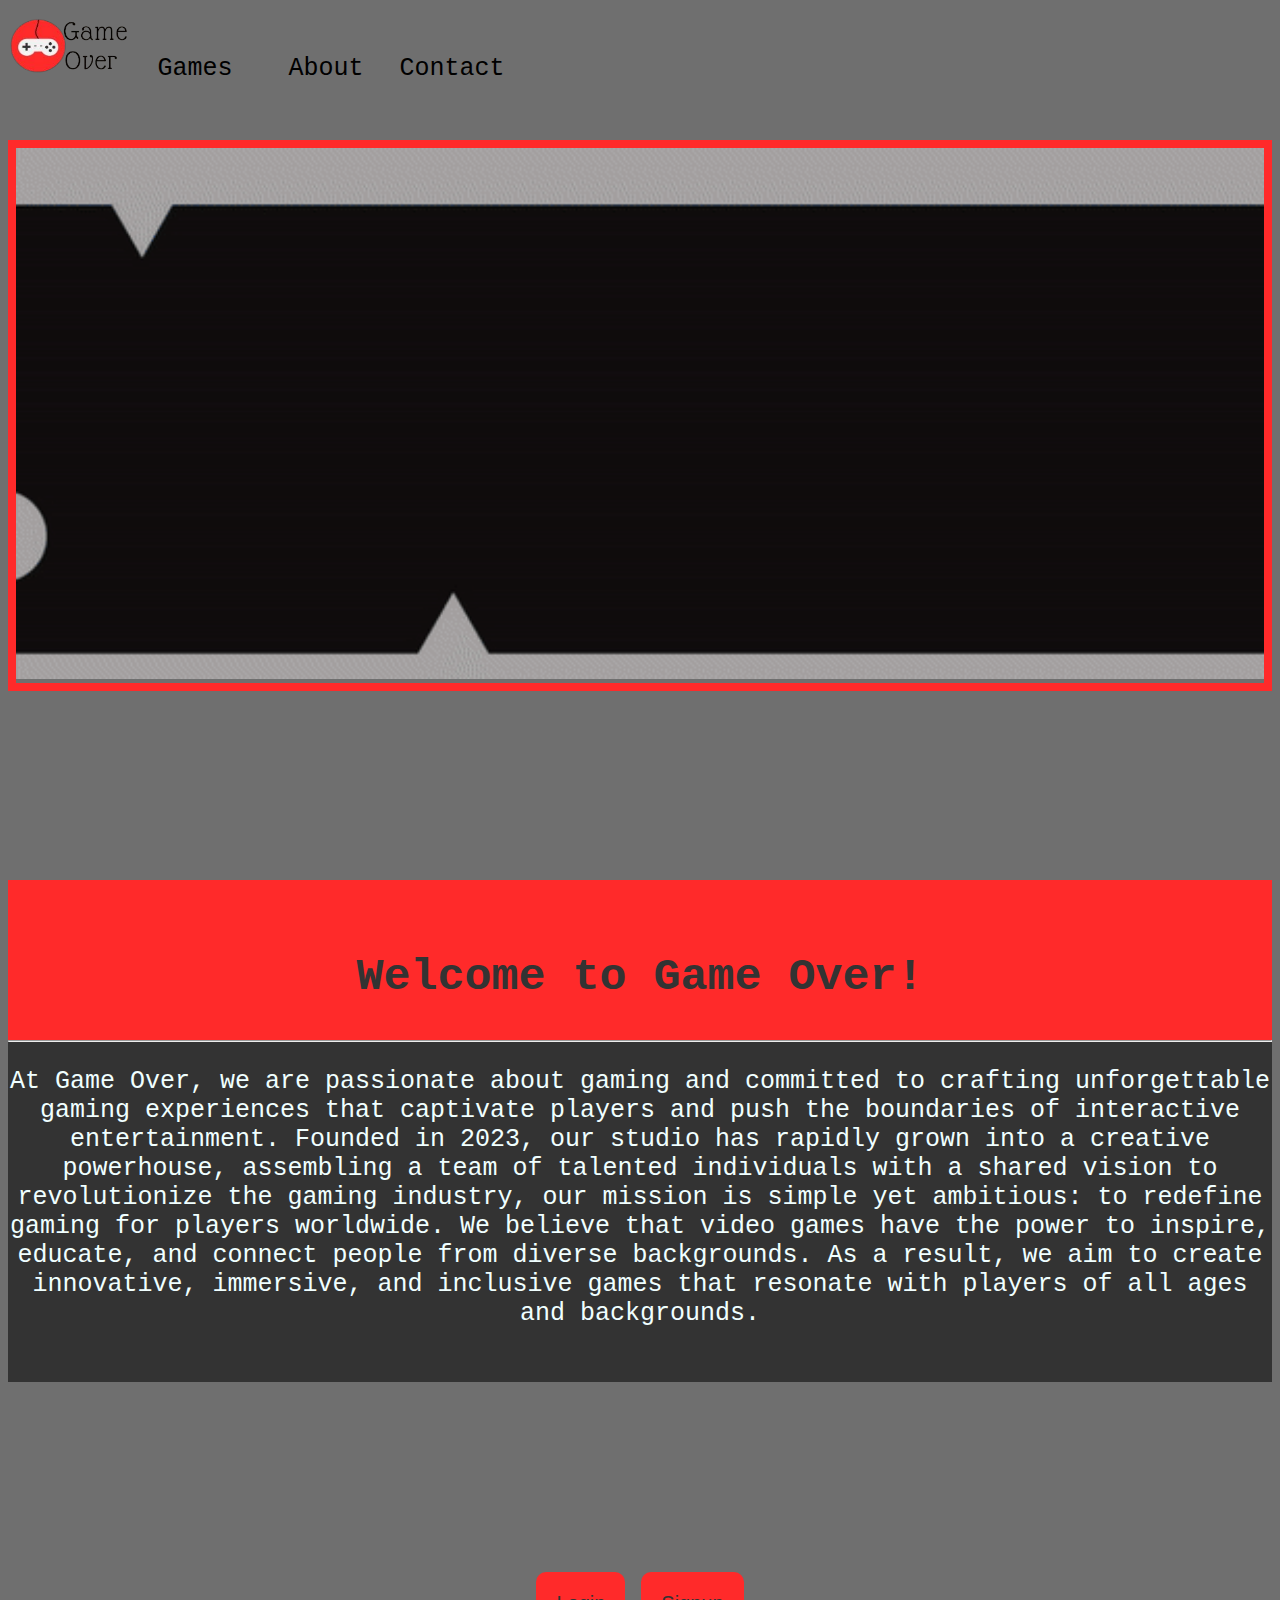
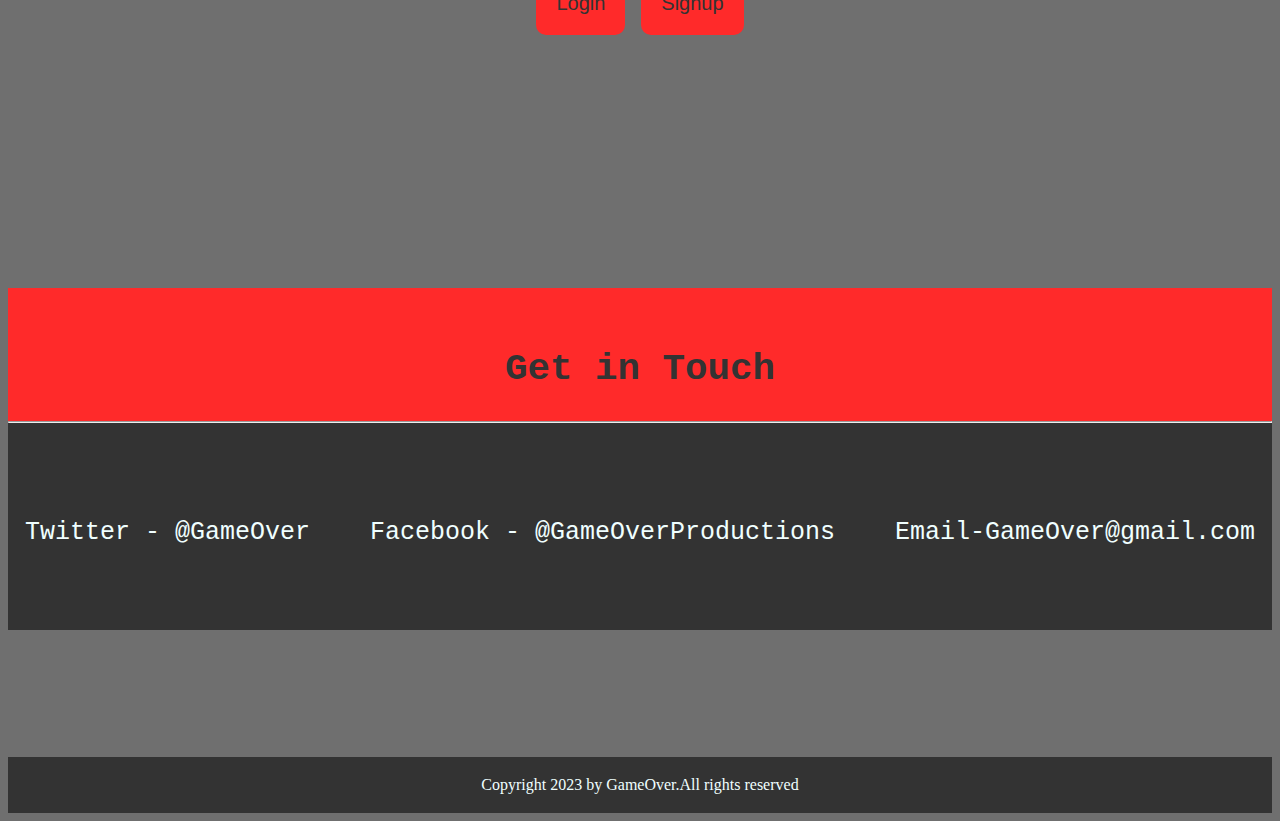
==== index.html @ b03a7b09 "Added Website requirements" ====
<!DOCTYPE html>
<html>
    <head>
        <title>GameOver Productions</title>
        <link rel="icon" type=image/x-icon" href="icon.png">
        <link rel="stylesheet" type="text/css" href="style.css">
    </head>
    <body>
        <div class="navbar">
        <img src="Logo.png" width="120px" height="70px" href="index.html">
        <ul class="button">    
            <li><a href="games.html" class="b1"> Games</a></li>
            <li><a href="#about" class="b2">About</a></li>
            <li><a href="#contact" class="b3">Contact</a></li>
        </ul>
    </div>
    <br><br><br>
    <div class="V">
    <img src="Bg.gif" style="width: 100%;" >
    </div>
    
    <div  id="about" class="about">
        <br>
        <h2>Welcome to Game Over!</h2>
        <div class="p">
        <hr>
        <p>
            At Game Over, we are passionate about gaming and committed to crafting unforgettable gaming experiences that captivate players and push the boundaries of interactive entertainment. Founded in 2023, 
            our studio has rapidly grown into a creative powerhouse, assembling a team of talented individuals with a shared vision to revolutionize the gaming industry, our mission is simple yet ambitious: to redefine 
            gaming for players worldwide. We believe that video games have the power to inspire, educate, and connect people from diverse backgrounds. As a result, we aim to create innovative, immersive, and inclusive games 
            that resonate with players of all ages and backgrounds.
        </p>
        <br>
        </div>
    </div>
    <div id="button1">
        <button class="l"><a href="login.html">Login</a></button>&nbsp;&nbsp;&nbsp;
        <button class="s"><a href="signup.html">Signup</a></button>
    </div>
    <div id="contact" class="contact">
        <br>
        <h2>Get in Touch</h2>
        <div class="k">
            <hr>
            <br><br>
            <p>Twitter - @GameOver &nbsp;&nbsp;&nbsp;Facebook - @GameOverProductions &nbsp;&nbsp;&nbsp;Email-GameOver@gmail.com</p>
            <br><br>
        </div>
    </div>
        <footer>
            <p>Copyright 2023 by GameOver.All rights reserved</p>
        </footer>
    </body>
    
</html>
---- style.css ----
body{
  background-color:#6f6f6f;
}
ul {
    list-style-type: none;
    margin-left: 10%;
    margin-top: -4%;
  }
  
  li {
    float: left;
  }
  
  li a {
    display: block;
    padding: 8px;
    color:black;
  }
  a:hover{
    color:#F2EDDB;
    background-color:#FF2A2A;
    cursor: pointer;

  }
  footer{
    margin-top: 10%;
    text-align: center;
    padding: 3px;
    color: azure;
    background-color: #333;
  }
  .button{
    list-style-type: none;
    padding: 15px;
    color: black;
    font-size: 25px;
    
    font-family: 'Courier New', Courier, monospace;
    gap: 20px;
  }
  .b1{
    margin-right: 20px;
    text-decoration: none;
  }
  .b2{
    margin-left: 20px;
    text-decoration: none;
  }
  .b3{
    margin-left: 20px;
    text-decoration: none;
  }
  .about{
    text-align: center;
    font-size: 30px;
    font-family: 'Courier New', Courier, monospace;
    color: #333;
    background-color:#FF2A2A ;
    margin-top: 15%;
  }
  .p{
    font-size: 25px;
    font-family: 'Courier New', Courier, monospace;
    color:azure ;
    background-color: #333;
  }
  .V{
    border: 8px solid #FF2A2A;
    font-family: ;
  }
  .contact{
    margin-top: 20%;
    text-align: center;
    font-size: 25px;
    font-family: 'Courier New', Courier, monospace;
    color: #333;
    background-color: #FF2A2A;
  }
  .k{
    color: azure;
    background-color: #333;
  }
  #button1{
    text-align: center;
    margin-top: 15%;
    
    
  }
  a{
    text-decoration: none;
    color:#333;
  }
  .l,.s{
    padding: 20px;
    color:#333;
    font-size: 20px;
    border-style: none;
    border-radius:10px;
    background-color: #FF2A2A;
    cursor: pointer;
  }
  
  .l:hover{
    border:2px solid #333;
    box-shadow: 0px 0px 40px rgba(255, 255, 255, 0.5);
  }
  .s:hover{
    border:2px solid #333;
    box-shadow: 0px 0px 40px rgba(255, 255, 255, 0.5);
  }
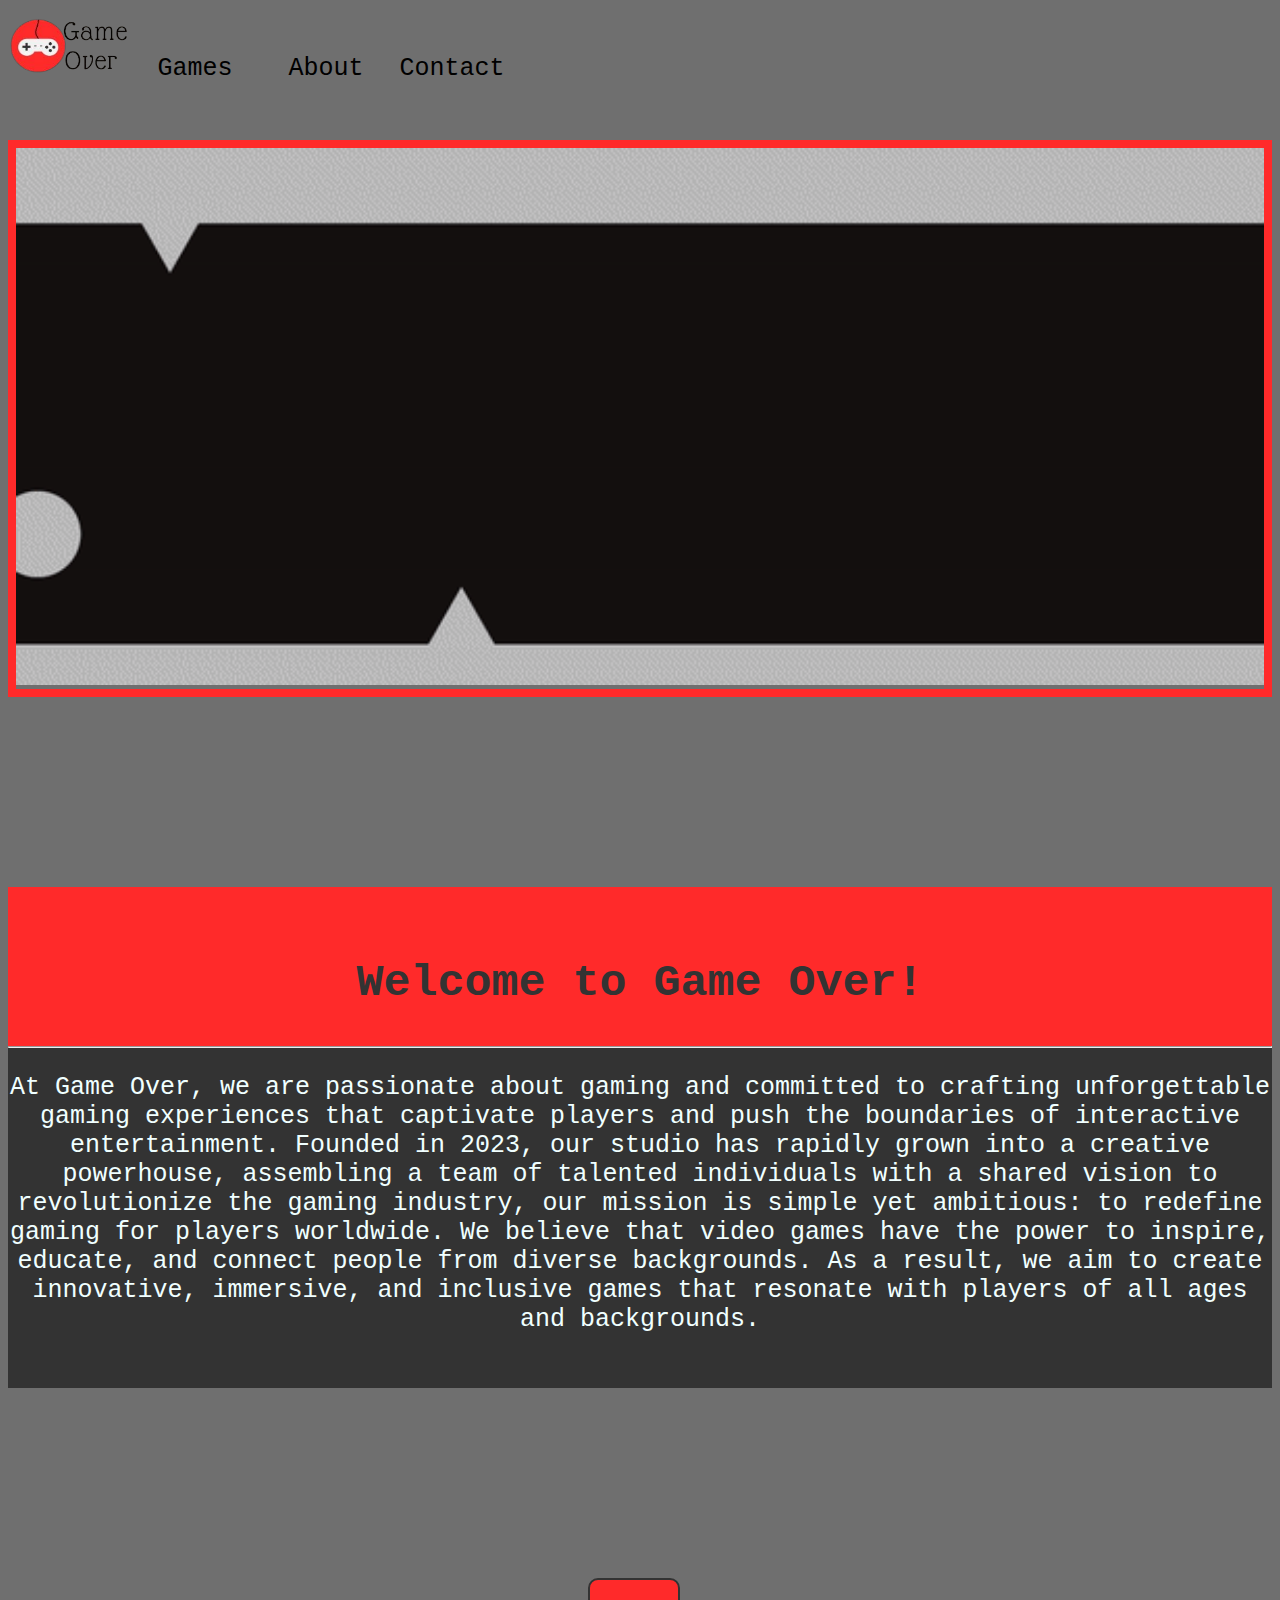
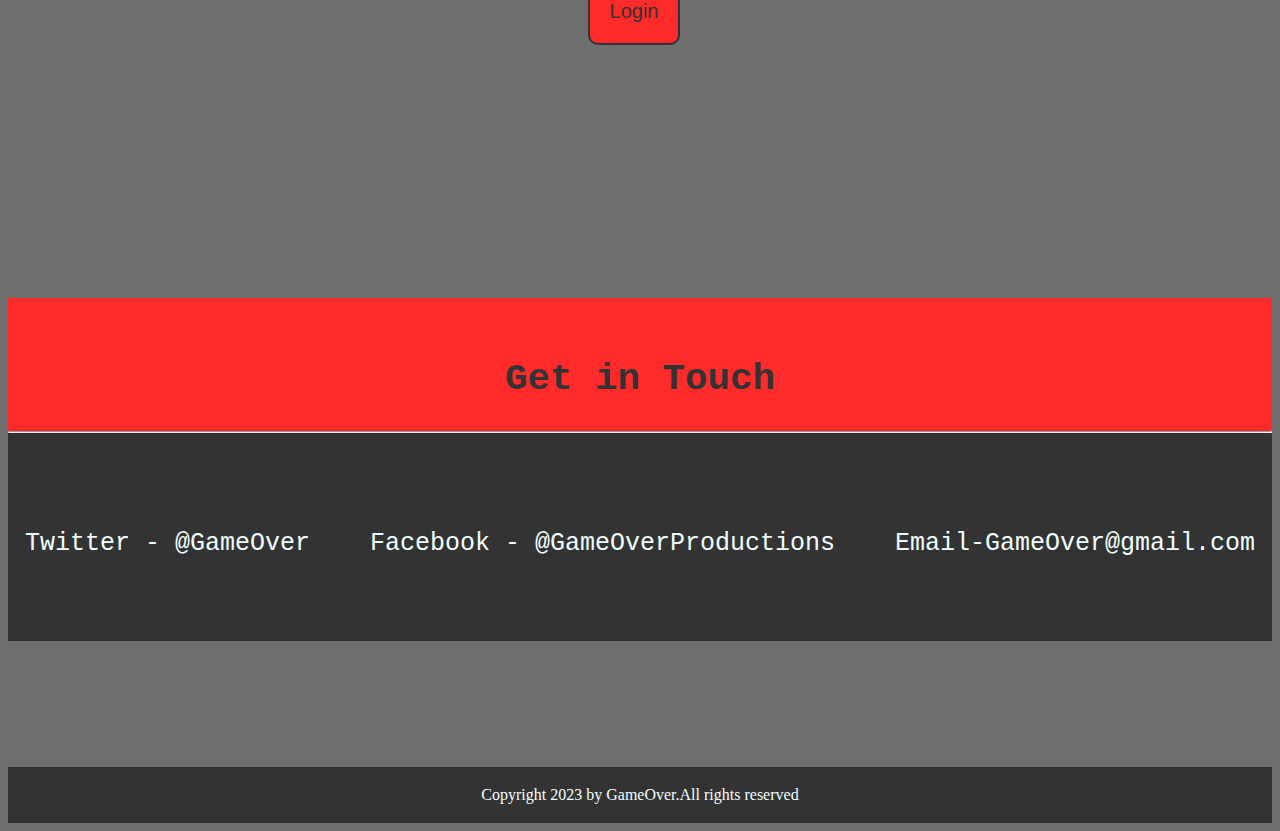
==== commit 62ff524f: "Add files via upload" ====
--- a/index.html
+++ b/index.html
@@ -4,10 +4,11 @@
         <title>GameOver Productions</title>
         <link rel="icon" type=image/x-icon" href="icon.png">
         <link rel="stylesheet" type="text/css" href="style.css">
+        <link rel="stylesheet" type="text/css" href="l1style.css">
     </head>
     <body>
         <div class="navbar">
-        <img src="Logo.png" width="120px" height="70px" href="index.html">
+        <img src="Logo.png" width="120px" height="70px">
         <ul class="button">    
             <li><a href="games.html" class="b1"> Games</a></li>
             <li><a href="#about" class="b2">About</a></li>
@@ -34,8 +35,23 @@
         </div>
     </div>
     <div id="button1">
-        <button class="l"><a href="login.html">Login</a></button>&nbsp;&nbsp;&nbsp;
-        <button class="s"><a href="signup.html">Signup</a></button>
+        <button id="l">Login</button>&nbsp;&nbsp;&nbsp;
+    </div>
+    <div id="myModal" class="modal">
+        <div class="Login">
+            <span class="close">&times;</span>
+            <h2>Login</h2>
+                <form>
+                    <input type="text" id="email" name="email" placeholder="Email"><br><br>
+                    <input type="password" id="Password" name="Password" placeholder="Password"><br><br>
+                    <input type="checkbox" onclick="myFunction()">Show Password<br><br>
+                    <script src="pw.js"></script>
+                    <button id="l1">Login</button><br><br>
+                    <p>or</p> 
+                </form>  
+                <a href="signup.html"><button id="s">Signup</button></a>
+        </div>
+        <script src="Login.js"></script>
     </div>
     <div id="contact" class="contact">
         <br>
--- a/style.css
+++ b/style.css
@@ -90,11 +90,11 @@
     text-decoration: none;
     color:#333;
   }
-  .l,.s{
+  #l{
     padding: 20px;
     color:#333;
     font-size: 20px;
-    border-style: none;
+    border: 2px solid #333;
     border-radius:10px;
     background-color: #FF2A2A;
     cursor: pointer;
@@ -104,7 +104,4 @@
     border:2px solid #333;
     box-shadow: 0px 0px 40px rgba(255, 255, 255, 0.5);
   }
-  .s:hover{
-    border:2px solid #333;
-    box-shadow: 0px 0px 40px rgba(255, 255, 255, 0.5);
-  }+  --- a/l1style.css
+++ b/l1style.css
@@ -0,0 +1,59 @@
+.modal {
+    display: none; 
+    position: fixed; 
+    z-index: 1; 
+    left: 0;
+    top: 0;
+    width: 100%; 
+    height: 100%; 
+    overflow: auto; 
+    background-color: rgb(0,0,0); 
+    background-color: rgba(0,0,0,0.4); 
+  }
+  .Login {
+    background-color: #FF2A2A;
+    margin: 15% auto; 
+    padding: 0;
+    border:1px solid #333;
+    width: 30%;
+    height: 60%;
+    border-radius:15px;
+    text-align: center;
+    font-family: 'Courier New', Courier, monospace;
+    
+  }
+  .close {
+    color: #333;
+    float:right;
+    font-size: 28px;
+    font-weight: bold;
+  }
+.close:hover,
+.close:focus {
+  color: black;
+  text-decoration: none;
+  cursor: pointer;
+}
+#l1{
+  background-color: #6f6f6f;
+    border-radius:5px;
+    font-family: 'Courier New', Courier, monospace;
+    font-weight: bold;
+
+}
+#s{
+  background-color: #6f6f6f;
+    border-radius:5px;
+    font-family: 'Courier New', Courier, monospace;
+    font-weight: bold;
+}
+input[type=text],input[type=password]{
+  padding: 15px;
+  width: 50%;
+  border-radius:10px;
+  font-family: 'Courier New', Courier, monospace;
+}
+button:hover{
+  box-shadow: 0px 0px 40px rgba(255,255,255, 0.5);
+  border:2px solid #333;
+}
